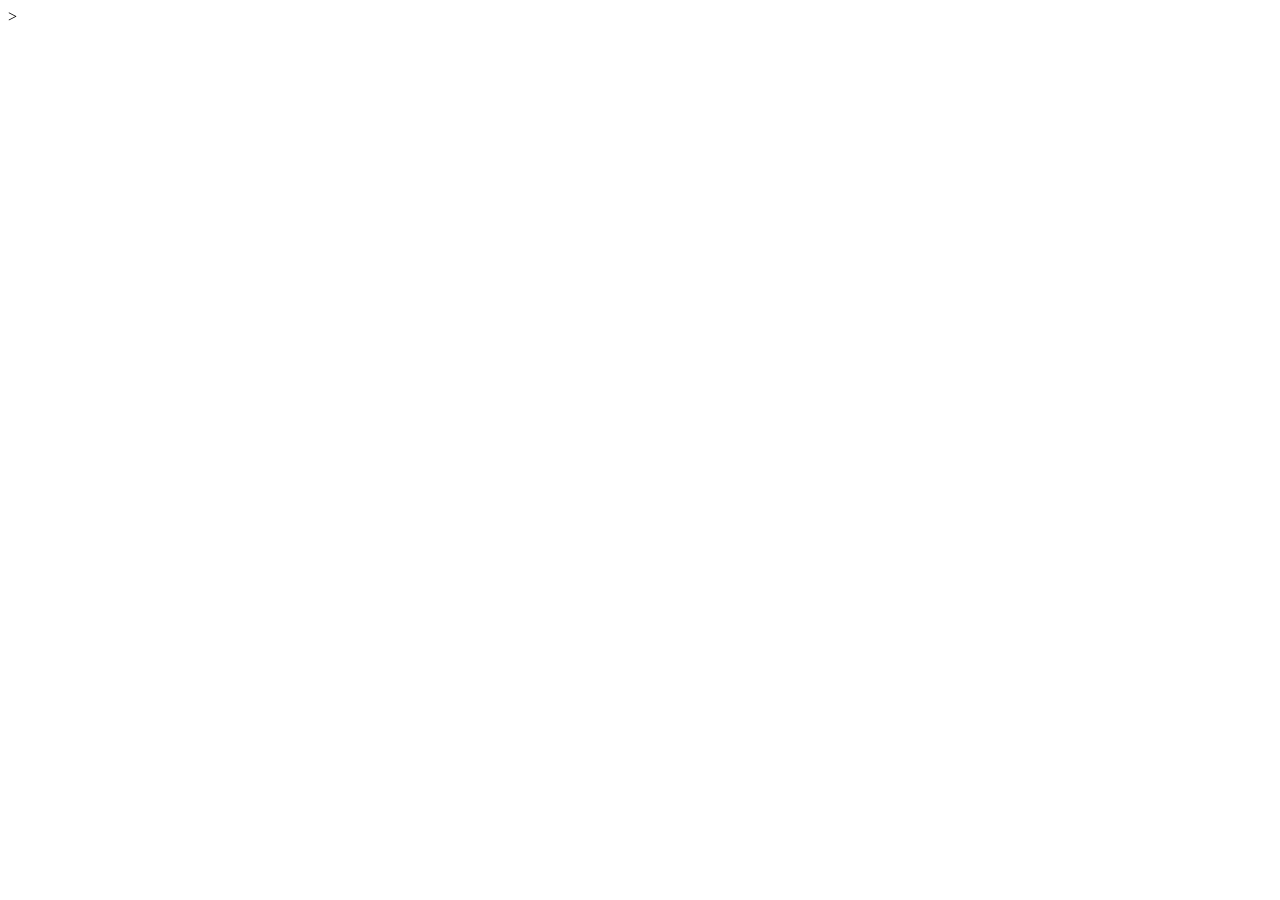
==== Portfolio/index.html @ d0a4d80c "as" ====
<!DOCTYPE html>
<html lang="pt-br">
<head>
    <meta charset="UTF-8">
    <meta name="viewport" content="width=device-width, initial-scale=1.0">
    <title>Document</title>
</head>
<body>
    
</body>
</html>>
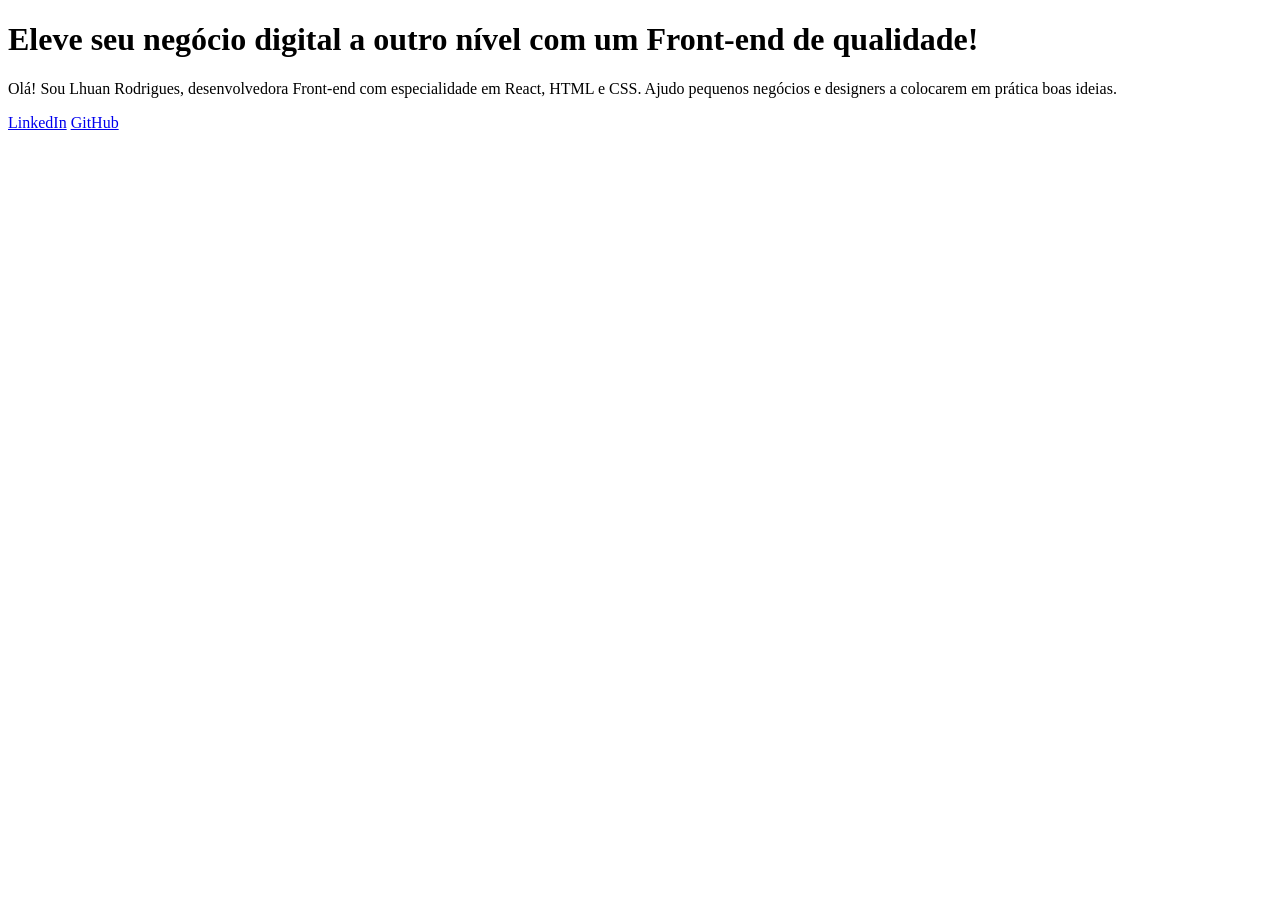
==== commit 70040a60: "Update index.html" ====
--- a/Portfolio/index.html
+++ b/Portfolio/index.html
@@ -2,10 +2,20 @@
 <html lang="pt-br">
 <head>
     <meta charset="UTF-8">
+    <meta http-equiv="X-UA-Compatible" content="IE-edge">
     <meta name="viewport" content="width=device-width, initial-scale=1.0">
-    <title>Document</title>
+    <title>Portfolio</title>
 </head>
 <body>
+    <header></header>
+    <main>
+        <h1>Eleve seu negócio digital a outro nível<strong> com um Front-end de qualidade!</strong></h1>
+        <p>Olá! Sou Lhuan Rodrigues, desenvolvedora Front-end com especialidade em React, HTML e CSS. Ajudo
+        pequenos negócios e designers a colocarem em prática boas ideias.</p>
+        <a href="https://www.linkedin.com/in/lhuan-rodrigues-a40680281/">LinkedIn</a>
+        <a href="https://github.com/LhuanRF16">GitHub</a>
+    </main>
+    <footer></footer>
     
 </body>
-</html>>+</html>
